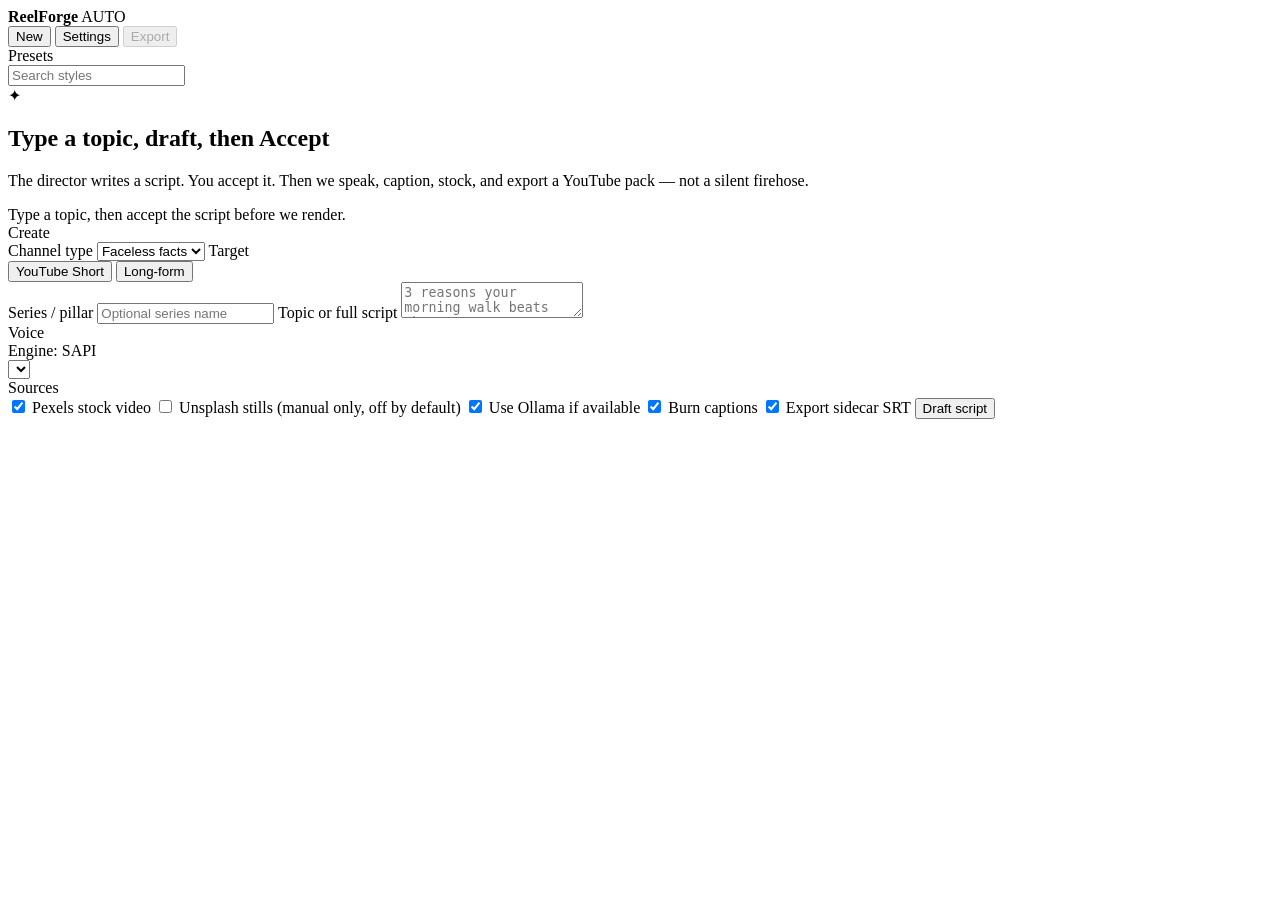
==== windows/reelforge/web/index.html @ c5f0df9b "Add a Windows desktop app with the same Accept-gate pipeline Keep the macOS Swift target. windows/ i" ====
<!DOCTYPE html>
<html lang="en">
<head>
  <meta charset="utf-8" />
  <meta name="viewport" content="width=device-width, initial-scale=1" />
  <title>ReelForge</title>
  <link rel="stylesheet" href="/static/styles.css" />
</head>
<body>
  <header class="top">
    <div class="brand">
      <span class="mark"></span>
      <strong>ReelForge</strong>
      <span class="auto">AUTO</span>
    </div>
    <div class="chips" id="chips"></div>
    <div class="top-actions">
      <button class="ghost" id="btn-new">New</button>
      <button class="ghost" id="btn-settings">Settings</button>
      <button class="ghost" id="btn-reveal" disabled>Export</button>
    </div>
  </header>

  <main class="app">
    <aside class="gallery">
      <div class="kicker">Presets</div>
      <input id="search" type="search" placeholder="Search styles" />
      <div id="presets" class="preset-list"></div>
    </aside>

    <section class="preview">
      <div class="stage" id="stage">
        <div class="empty" id="empty">
          <div class="spark">✦</div>
          <h2>Type a topic, draft, then Accept</h2>
          <p>The director writes a script. You accept it. Then we speak, caption, stock, and export a YouTube pack — not a silent firehose.</p>
        </div>
        <video id="player" controls playsinline hidden></video>
      </div>
      <div class="progress" id="progress-wrap">
        <div class="bar"><i id="bar"></i></div>
        <div id="progress-detail">Type a topic, then accept the script before we render.</div>
      </div>
      <div class="desk" id="desk" hidden>
        <div class="desk-head">
          <strong>Script desk</strong>
          <span>YouTube reviews inauthentic firehose at the channel. Accept is required.</span>
        </div>
        <label>Hook — first 3s promise</label>
        <input id="desk-hook" />
        <label>Beats</label>
        <div id="desk-body"></div>
        <button class="ghost" id="add-beat">Add beat</button>
        <label>CTA</label>
        <input id="desk-cta" />
        <label>Captions (edit before export)</label>
        <div id="desk-captions"></div>
        <div class="beats-meta" id="desk-meta"></div>
        <button class="primary" id="desk-accept">Accept script</button>
      </div>
      <div class="pack" id="pack" hidden>
        <div class="desk-head">
          <strong>Publish pack</strong>
          <div>
            <button class="ghost" id="copy-title">Copy title</button>
            <button class="ghost" id="copy-desc">Copy description</button>
            <button class="ghost" disabled title="YouTube Data API OAuth is not wired. Coming soon.">Upload</button>
          </div>
        </div>
        <h3 id="pack-title"></h3>
        <pre id="pack-desc"></pre>
        <p class="gold" id="pack-reminder"></p>
        <p class="muted" id="pack-tags"></p>
        <p class="muted" id="pack-chapters"></p>
      </div>
    </section>

    <aside class="inspector">
      <div class="kicker">Create</div>
      <label>Channel type</label>
      <select id="channel-type">
        <option value="facelessFacts">Faceless facts</option>
        <option value="listicle">Listicle</option>
        <option value="explainer">Explainer</option>
        <option value="storytime">Storytime</option>
        <option value="product">Product</option>
        <option value="commentary">Commentary</option>
        <option value="news">News</option>
      </select>
      <label>Target</label>
      <div class="seg" id="target">
        <button data-value="short" class="on">YouTube Short</button>
        <button data-value="longForm">Long-form</button>
      </div>
      <label>Series / pillar</label>
      <input id="series" placeholder="Optional series name" />
      <label>Topic or full script</label>
      <textarea id="topic" placeholder="3 reasons your morning walk beats the gym"></textarea>

      <div class="kicker">Voice</div>
      <div class="gold" id="engine">Engine: SAPI</div>
      <select id="voice"></select>

      <div class="kicker">Sources</div>
      <label class="toggle"><input type="checkbox" id="use-pexels" checked /> Pexels stock video</label>
      <label class="toggle"><input type="checkbox" id="use-unsplash" /> Unsplash stills (manual only, off by default)</label>
      <label class="toggle"><input type="checkbox" id="use-local" checked /> Use Ollama if available</label>
      <label class="toggle"><input type="checkbox" id="burn" checked /> Burn captions</label>
      <label class="toggle"><input type="checkbox" id="srt" checked /> Export sidecar SRT</label>

      <p class="error" id="error" hidden></p>
      <button class="primary" id="btn-draft">Draft script</button>
      <button class="ghost" id="btn-accept" hidden>Accept script</button>
    </aside>
  </main>

  <div class="modal" id="settings" hidden>
    <div class="sheet">
      <div class="desk-head">
        <strong>Settings</strong>
        <button class="ghost" id="settings-close">Done</button>
      </div>
      <label>Pexels API key (REELFORGE_PEXELS_API_KEY)</label>
      <input id="pexels-key" type="password" placeholder="Paste key" />
      <p class="muted">Pexels Videos is the automated B-roll path. Unsplash stays off by default.</p>
      <label>Channel name</label>
      <input id="channel-name" />
      <label>Primary color</label>
      <input id="primary" type="color" value="#FF4D6D" />
      <label>Accent color</label>
      <input id="accent" type="color" value="#E8C39A" />
      <label class="toggle"><input type="checkbox" id="outro" checked /> Outro subscribe card</label>
      <label>Imported music folder</label>
      <input id="music-folder" placeholder="C:\\Users\\you\\Music\\beds" />
      <p class="muted">Hook always opens. Logo watermark only after 1.5s. Music is bundled beds or your folder — never CapCut/TikTok tracks. Preferred TTS: Kokoro-FastAPI at http://127.0.0.1:8880/v1/audio/speech.</p>
      <button class="primary" id="save-settings">Save keys</button>
    </div>
  </div>
  <script src="/static/app.js"></script>
</body>
</html>
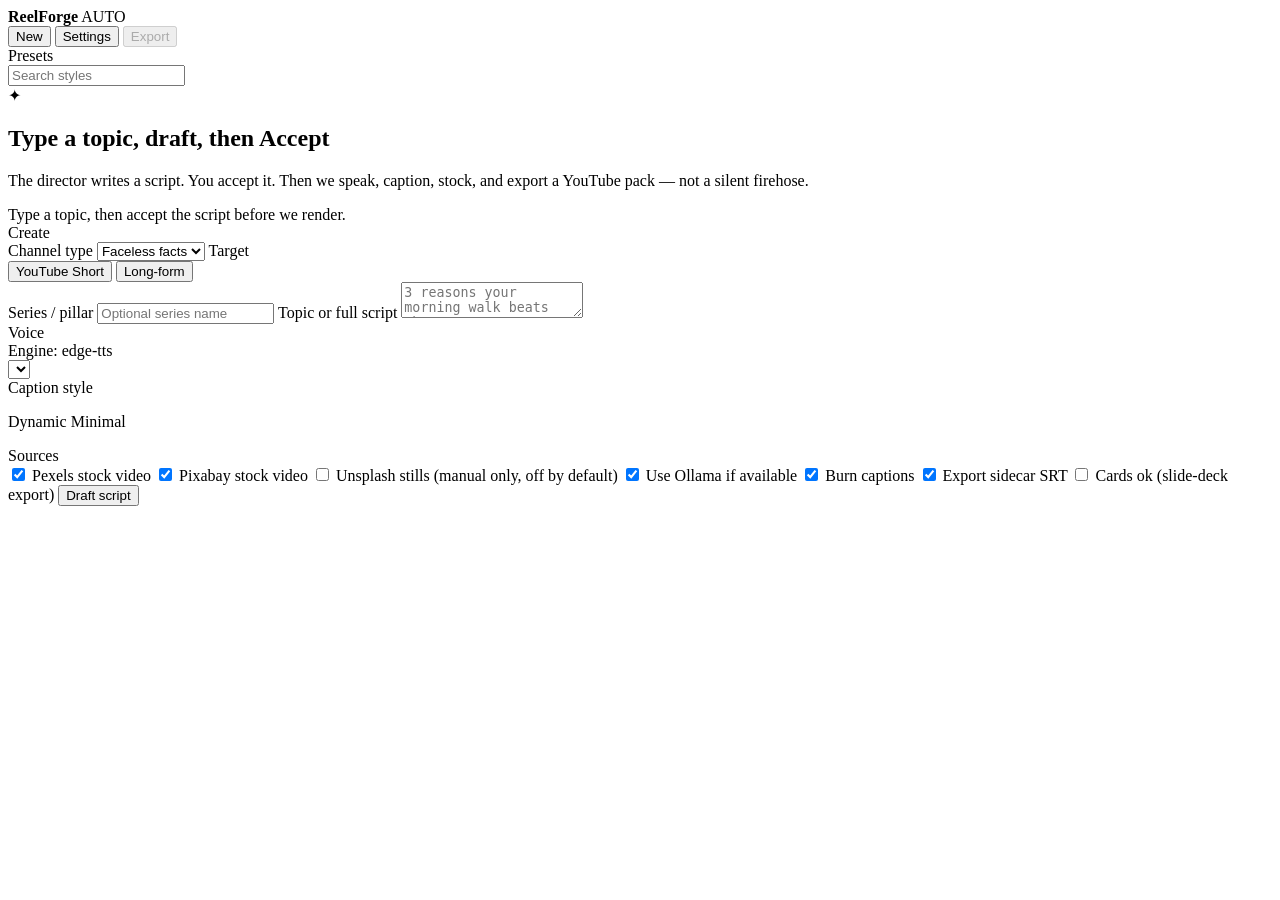
==== commit 02bb1369: "Ship CapCut-class captions and stop silent card exports Shared 30-style catalog plus bundled OFL/Apa" ====
--- a/windows/reelforge/web/index.html
+++ b/windows/reelforge/web/index.html
@@ -98,15 +98,25 @@
       <textarea id="topic" placeholder="3 reasons your morning walk beats the gym"></textarea>
 
       <div class="kicker">Voice</div>
-      <div class="gold" id="engine">Engine: SAPI</div>
+      <div class="gold" id="engine">Engine: edge-tts</div>
       <select id="voice"></select>
+
+      <div class="kicker">Caption style</div>
+      <div class="style-grid" id="style-grid"></div>
+      <p class="muted" id="style-name">Dynamic Minimal</p>
 
       <div class="kicker">Sources</div>
       <label class="toggle"><input type="checkbox" id="use-pexels" checked /> Pexels stock video</label>
+      <label class="toggle"><input type="checkbox" id="use-pixabay" checked /> Pixabay stock video</label>
       <label class="toggle"><input type="checkbox" id="use-unsplash" /> Unsplash stills (manual only, off by default)</label>
       <label class="toggle"><input type="checkbox" id="use-local" checked /> Use Ollama if available</label>
       <label class="toggle"><input type="checkbox" id="burn" checked /> Burn captions</label>
       <label class="toggle"><input type="checkbox" id="srt" checked /> Export sidecar SRT</label>
+      <div class="cards-warn" id="cards-warn" hidden>
+        <strong>Cards, not a real video.</strong>
+        No Pexels or Pixabay key. Accept will block unless you check cards ok.
+      </div>
+      <label class="toggle"><input type="checkbox" id="allow-cards" /> Cards ok (slide-deck export)</label>
 
       <p class="error" id="error" hidden></p>
       <button class="primary" id="btn-draft">Draft script</button>
@@ -122,7 +132,9 @@
       </div>
       <label>Pexels API key (REELFORGE_PEXELS_API_KEY)</label>
       <input id="pexels-key" type="password" placeholder="Paste key" />
-      <p class="muted">Pexels Videos is the automated B-roll path. Unsplash stays off by default.</p>
+      <label>Pixabay API key (optional second stock source)</label>
+      <input id="pixabay-key" type="password" placeholder="Paste key" />
+      <p class="muted">Pexels video is first. Pixabay is the second free source. Cards are last-resort and will not export as a finished Short unless you opt in.</p>
       <label>Channel name</label>
       <input id="channel-name" />
       <label>Primary color</label>
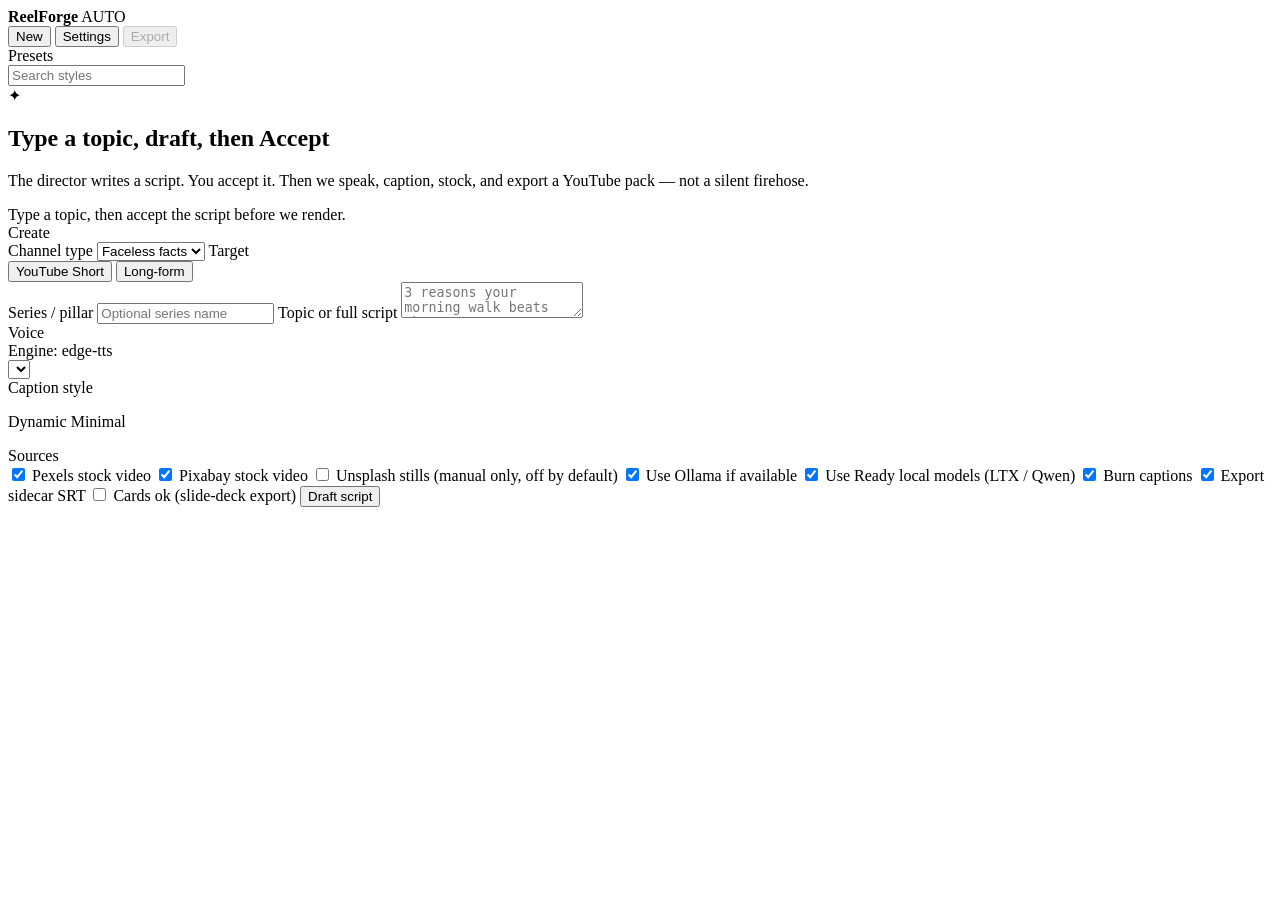
==== commit 95674b2a: "Drop ComfyUI from the sold path; add in-app Model Manager Core installer works with zero diffusion w" ====
--- a/windows/reelforge/web/index.html
+++ b/windows/reelforge/web/index.html
@@ -110,11 +110,12 @@
       <label class="toggle"><input type="checkbox" id="use-pixabay" checked /> Pixabay stock video</label>
       <label class="toggle"><input type="checkbox" id="use-unsplash" /> Unsplash stills (manual only, off by default)</label>
       <label class="toggle"><input type="checkbox" id="use-local" checked /> Use Ollama if available</label>
+      <label class="toggle"><input type="checkbox" id="use-local-models" checked /> Use Ready local models (LTX / Qwen)</label>
       <label class="toggle"><input type="checkbox" id="burn" checked /> Burn captions</label>
       <label class="toggle"><input type="checkbox" id="srt" checked /> Export sidecar SRT</label>
       <div class="cards-warn" id="cards-warn" hidden>
         <strong>Cards, not a real video.</strong>
-        No Pexels or Pixabay key. Accept will block unless you check cards ok.
+        No Pexels or Pixabay key and no Ready weights. Accept will block unless you check cards ok.
       </div>
       <label class="toggle"><input type="checkbox" id="allow-cards" /> Cards ok (slide-deck export)</label>
 
@@ -145,6 +146,12 @@
       <label>Imported music folder</label>
       <input id="music-folder" placeholder="C:\\Users\\you\\Music\\beds" />
       <p class="muted">Hook always opens. Logo watermark only after 1.5s. Music is bundled beds or your folder — never CapCut/TikTok tracks. Preferred TTS: Kokoro-FastAPI at http://127.0.0.1:8880/v1/audio/speech.</p>
+      <div class="kicker">Model Manager</div>
+      <p class="muted">Creator/Studio optional. Point at weights you already have. ReelForge runs LTX and Qwen itself. The installer never bundles diffusion models.</p>
+      <label>modelsDir</label>
+      <input id="models-dir" placeholder="D:\\weights or a folder you already have" />
+      <button class="ghost" id="scan-models" type="button">Scan now</button>
+      <div id="model-slots" class="model-slots"></div>
       <button class="primary" id="save-settings">Save keys</button>
     </div>
   </div>
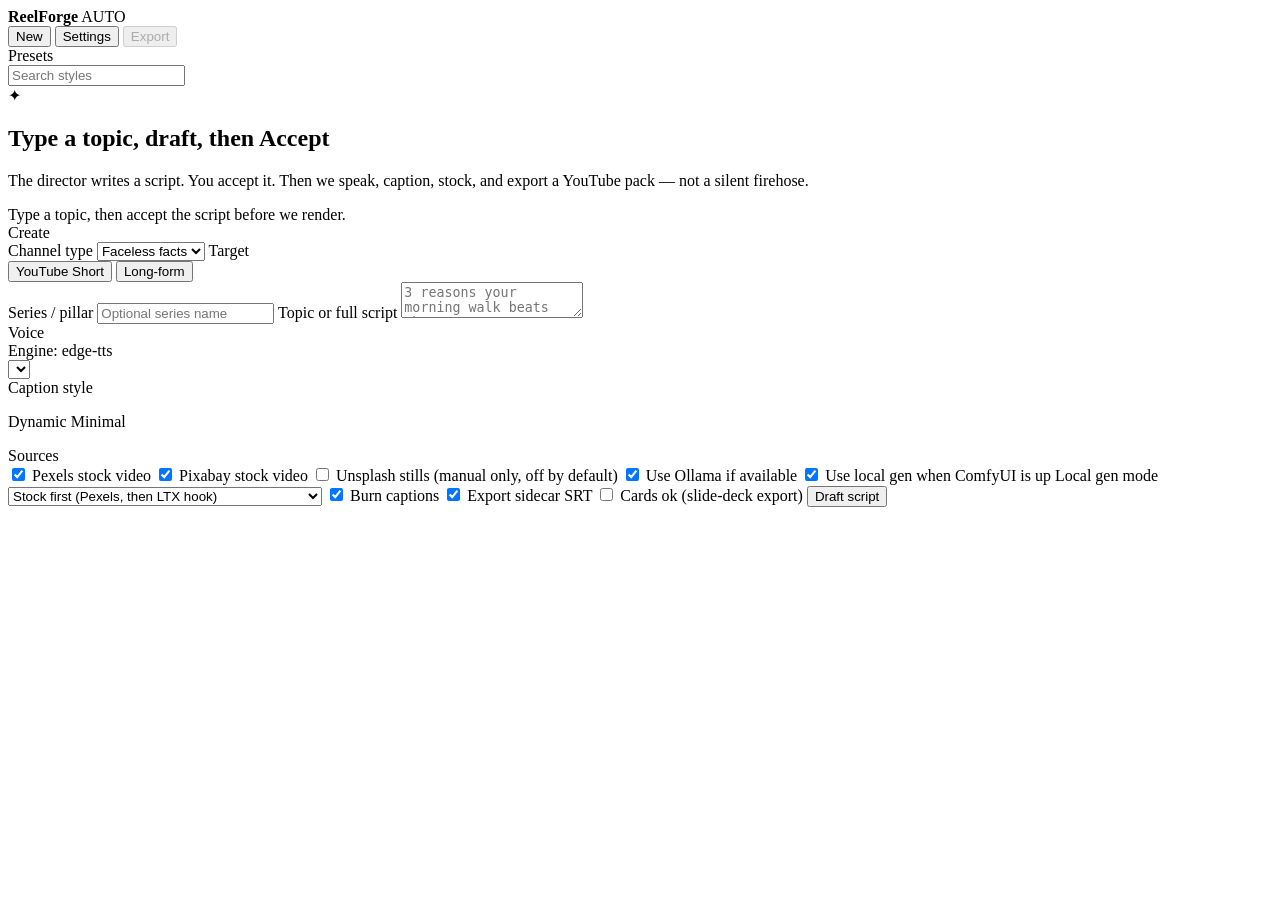
==== commit 4dd7917e: "Wire ComfyUI as the local-gen sidecar for LTX, Wan, and Qwen Use the queue API and in-repo workflow " ====
--- a/windows/reelforge/web/index.html
+++ b/windows/reelforge/web/index.html
@@ -110,12 +110,18 @@
       <label class="toggle"><input type="checkbox" id="use-pixabay" checked /> Pixabay stock video</label>
       <label class="toggle"><input type="checkbox" id="use-unsplash" /> Unsplash stills (manual only, off by default)</label>
       <label class="toggle"><input type="checkbox" id="use-local" checked /> Use Ollama if available</label>
-      <label class="toggle"><input type="checkbox" id="use-local-models" checked /> Use Ready local models (LTX / Qwen)</label>
+      <label class="toggle"><input type="checkbox" id="use-local-models" checked /> Use local gen when ComfyUI is up</label>
+      <label>Local gen mode</label>
+      <select id="local-mode">
+        <option value="stock-first">Stock first (Pexels, then LTX hook)</option>
+        <option value="local-fast">Local Fast (1 LTX hook + Qwen stills)</option>
+        <option value="local-quality">Local Quality (Wan hook + 1–2 beats, Qwen rest)</option>
+      </select>
       <label class="toggle"><input type="checkbox" id="burn" checked /> Burn captions</label>
       <label class="toggle"><input type="checkbox" id="srt" checked /> Export sidecar SRT</label>
       <div class="cards-warn" id="cards-warn" hidden>
         <strong>Cards, not a real video.</strong>
-        No Pexels or Pixabay key and no Ready weights. Accept will block unless you check cards ok.
+        No Pexels or Pixabay key, no local files, and ComfyUI is down. Accept will block unless you check cards ok.
       </div>
       <label class="toggle"><input type="checkbox" id="allow-cards" /> Cards ok (slide-deck export)</label>
 
@@ -146,8 +152,32 @@
       <label>Imported music folder</label>
       <input id="music-folder" placeholder="C:\\Users\\you\\Music\\beds" />
       <p class="muted">Hook always opens. Logo watermark only after 1.5s. Music is bundled beds or your folder — never CapCut/TikTok tracks. Preferred TTS: Kokoro-FastAPI at http://127.0.0.1:8880/v1/audio/speech.</p>
+      <div class="kicker">ComfyUI sidecar</div>
+      <p class="muted">Talks to ComfyUI already running on this PC at 127.0.0.1:8188. Filenames are what Comfy already sees — not E:\\ paths. No new weights are downloaded.</p>
+      <label>ComfyUI URL</label>
+      <input id="comfy-url" placeholder="http://127.0.0.1:8188" />
+      <label>Local gen mode</label>
+      <select id="settings-local-mode">
+        <option value="stock-first">Stock first</option>
+        <option value="local-fast">Local Fast</option>
+        <option value="local-quality">Local Quality</option>
+      </select>
+      <div class="chips" id="comfy-chips"></div>
+      <button class="ghost" id="scan-comfy" type="button">Probe ComfyUI</button>
+      <label>LTX checkpoint filename</label>
+      <input id="ltx-ckpt" placeholder="ltx-2.3-22b-distilled.safetensors" />
+      <label>LTX LoRA filename</label>
+      <input id="ltx-lora" placeholder="ltx-2.3-22b-distilled-lora-384.safetensors" />
+      <label>Wan UNET filename</label>
+      <input id="wan-ckpt" placeholder="wan2.2_t2v_low_noise_14B_fp8_scaled.safetensors" />
+      <label>Wan LightX2V LoRA</label>
+      <input id="wan-lora" placeholder="lightx2v_T2V_14B_cfg_step_distill_v2.safetensors" />
+      <label>Qwen Image UNET</label>
+      <input id="qwen-ckpt" placeholder="qwen_image_fp8_e4m3fn.safetensors" />
+      <label>Qwen Lightning LoRA</label>
+      <input id="qwen-lora" placeholder="Qwen-Image-Lightning-8steps-V1.0.safetensors" />
       <div class="kicker">Model Manager</div>
-      <p class="muted">Creator/Studio optional. Point at weights you already have. ReelForge runs LTX and Qwen itself. The installer never bundles diffusion models.</p>
+      <p class="muted">Optional in-process fallback if ComfyUI is down. Point at weights you already have. The installer never bundles diffusion models.</p>
       <label>modelsDir</label>
       <input id="models-dir" placeholder="D:\\weights or a folder you already have" />
       <button class="ghost" id="scan-models" type="button">Scan now</button>
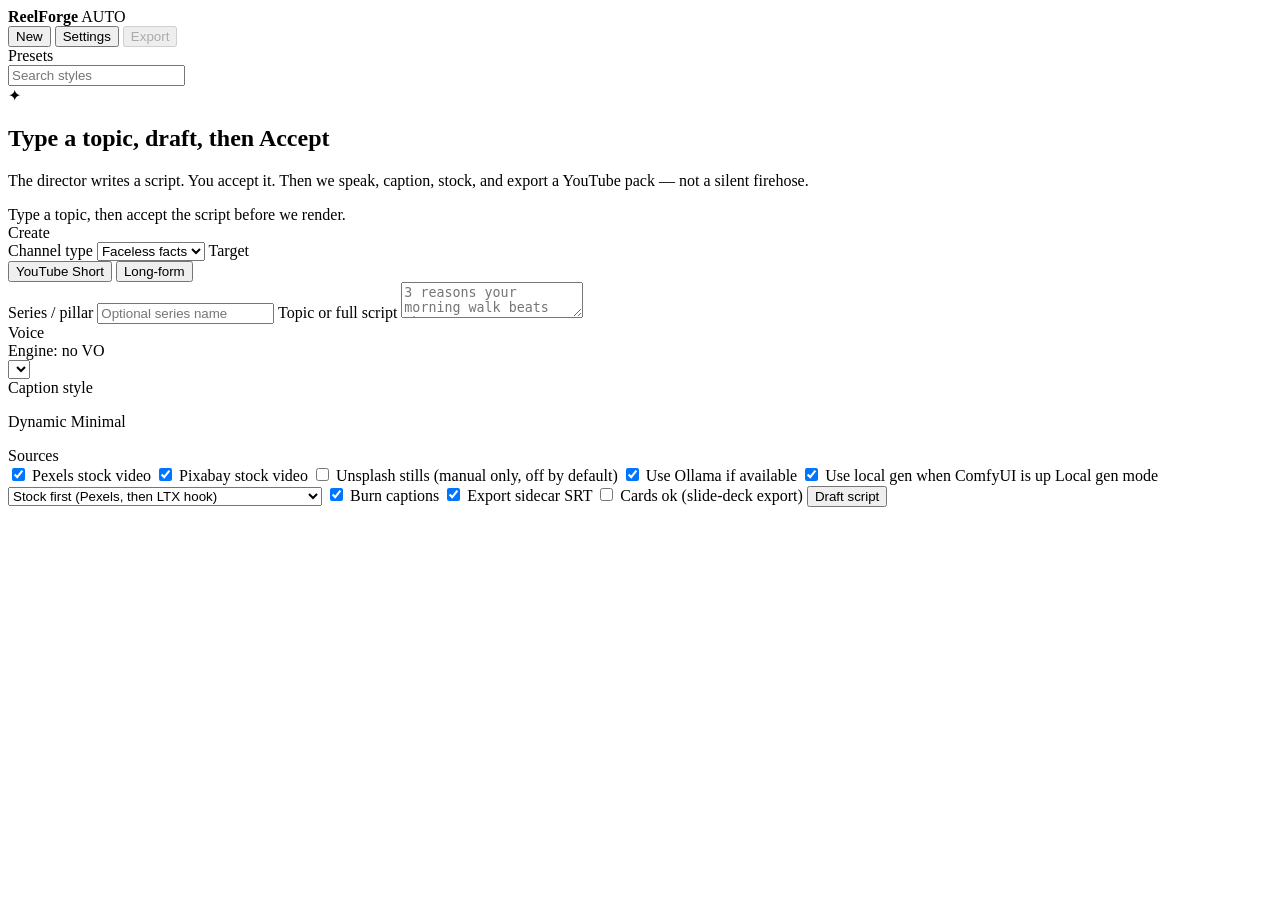
==== commit 450e2c6f: "Add shared EDL one-encode with sidechain duck and Kokoro-class VO Windows and Mac now consume the sa" ====
--- a/windows/reelforge/web/index.html
+++ b/windows/reelforge/web/index.html
@@ -98,7 +98,7 @@
       <textarea id="topic" placeholder="3 reasons your morning walk beats the gym"></textarea>
 
       <div class="kicker">Voice</div>
-      <div class="gold" id="engine">Engine: edge-tts</div>
+      <div class="gold" id="engine">Engine: no VO</div>
       <select id="voice"></select>
 
       <div class="kicker">Caption style</div>
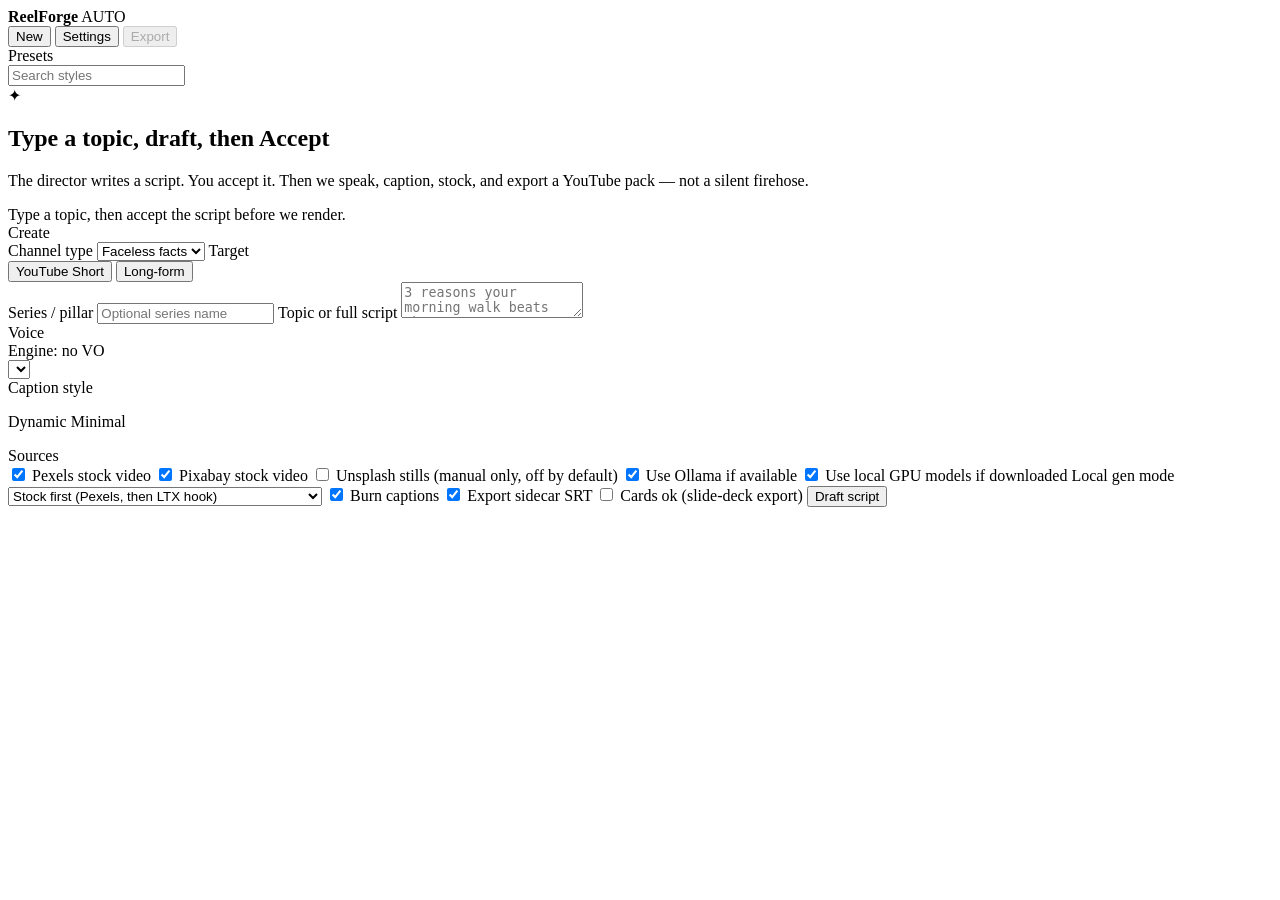
==== commit d5547601: "Productize ReelForge for Windows and Mac sale Add a one-click first-run wizard, shared model manifes" ====
--- a/windows/reelforge/web/index.html
+++ b/windows/reelforge/web/index.html
@@ -110,7 +110,7 @@
       <label class="toggle"><input type="checkbox" id="use-pixabay" checked /> Pixabay stock video</label>
       <label class="toggle"><input type="checkbox" id="use-unsplash" /> Unsplash stills (manual only, off by default)</label>
       <label class="toggle"><input type="checkbox" id="use-local" checked /> Use Ollama if available</label>
-      <label class="toggle"><input type="checkbox" id="use-local-models" checked /> Use local gen when ComfyUI is up</label>
+      <label class="toggle"><input type="checkbox" id="use-local-models" checked /> Use local GPU models if downloaded</label>
       <label>Local gen mode</label>
       <select id="local-mode">
         <option value="stock-first">Stock first (Pexels, then LTX hook)</option>
@@ -121,7 +121,7 @@
       <label class="toggle"><input type="checkbox" id="srt" checked /> Export sidecar SRT</label>
       <div class="cards-warn" id="cards-warn" hidden>
         <strong>Cards, not a real video.</strong>
-        No Pexels or Pixabay key, no local files, and ComfyUI is down. Accept will block unless you check cards ok.
+        No Pexels or Pixabay key and no local files. Instant pack still paints full-bleed art. Cards-only is last resort.
       </div>
       <label class="toggle"><input type="checkbox" id="allow-cards" /> Cards ok (slide-deck export)</label>
 
@@ -152,8 +152,9 @@
       <label>Imported music folder</label>
       <input id="music-folder" placeholder="C:\\Users\\you\\Music\\beds" />
       <p class="muted">Hook always opens. Logo watermark only after 1.5s. Music is bundled beds or your folder — never CapCut/TikTok tracks. Preferred TTS: Kokoro-FastAPI at http://127.0.0.1:8880/v1/audio/speech.</p>
-      <div class="kicker">ComfyUI sidecar</div>
-      <p class="muted">Talks to ComfyUI already running on this PC at 127.0.0.1:8188. Filenames are what Comfy already sees — not E:\\ paths. No new weights are downloaded.</p>
+      <details>
+      <summary class="kicker">Advanced: I already run ComfyUI</summary>
+      <p class="muted">Not required. The sold app uses native inference when models are Ready. This only talks to a sidecar you already started.</p>
       <label>ComfyUI URL</label>
       <input id="comfy-url" placeholder="http://127.0.0.1:8188" />
       <label>Local gen mode</label>
@@ -176,8 +177,9 @@
       <input id="qwen-ckpt" placeholder="qwen_image_fp8_e4m3fn.safetensors" />
       <label>Qwen Lightning LoRA</label>
       <input id="qwen-lora" placeholder="Qwen-Image-Lightning-8steps-V1.0.safetensors" />
+      </details>
       <div class="kicker">Model Manager</div>
-      <p class="muted">Optional in-process fallback if ComfyUI is down. Point at weights you already have. The installer never bundles diffusion models.</p>
+      <p class="muted">Optional GPU packs. Point at weights you already have, or use the first-run wizard. The installer never bundles diffusion models.</p>
       <label>modelsDir</label>
       <input id="models-dir" placeholder="D:\\weights or a folder you already have" />
       <button class="ghost" id="scan-models" type="button">Scan now</button>
@@ -185,6 +187,26 @@
       <button class="primary" id="save-settings">Save keys</button>
     </div>
   </div>
+  <div class="modal" id="wizard" hidden>
+    <div class="sheet wizard">
+      <h2>Set up ReelForge in one click</h2>
+      <p class="muted" id="wizard-hw">Detecting this PC…</p>
+      <div id="wizard-packs"></div>
+      <label>I already have models</label>
+      <div class="row">
+        <input id="wizard-folder" placeholder="E:\\ComfyUI_windows_portable_nvidia\\ComfyUI\\models" />
+        <button class="ghost" id="wizard-scan">Scan</button>
+      </div>
+      <div class="progress" id="wizard-progress"><div class="bar"><i id="wizard-bar"></i></div><div id="wizard-detail">One button. Progress, resume, checksum, pause/retry.</div></div>
+      <p class="error" id="wizard-error" hidden></p>
+      <div class="row">
+        <button class="ghost" id="wizard-skip">Skip — Instant pack</button>
+        <button class="ghost" id="wizard-ffmpeg">Download ffmpeg</button>
+        <button class="primary" id="wizard-go">Use recommended</button>
+      </div>
+    </div>
+  </div>
+  <div class="toast" id="toast" hidden></div>
   <script src="/static/app.js"></script>
 </body>
 </html>
